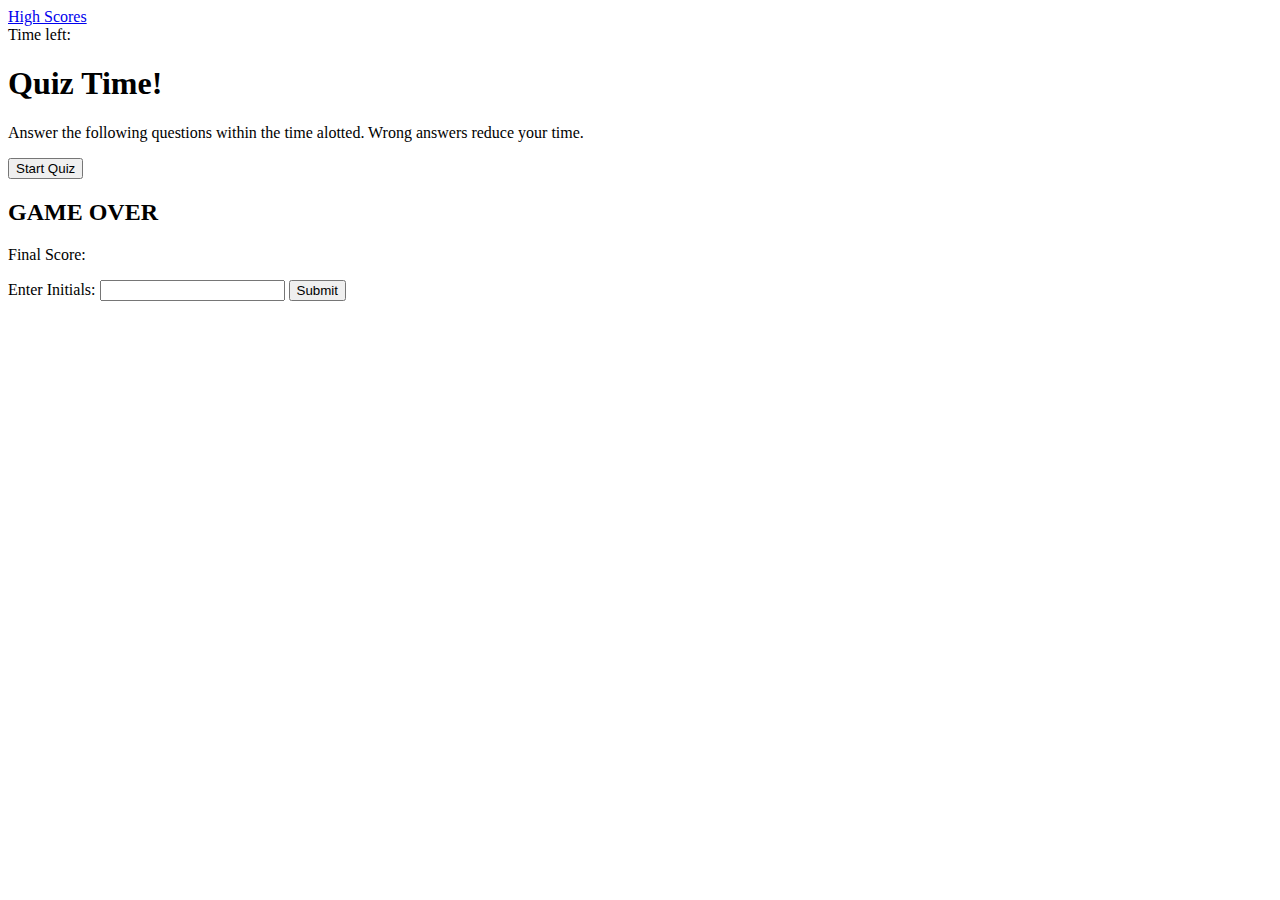
==== index.html @ f369481b "added sound and js files" ====
<!DOCTYPE html>
<html lang="en">
  <head>
    <meta charset="UTF-8" />
    <title>Coding Quiz</title>
    <link rel="stylesheet" href="styles.css"/>
  </head>
  
  <body>
    <div class="score"><a href="scoreboard.html">High Scores</a></div>
    <div class="timer">Time left: <span id="timeRemaining"></span></div>
    <div class="game" id="instructions">
      <h1>Quiz Time!</h1>
      <p>
        Answer the following questions within the time alotted. Wrong answers reduce your time.
      </p>
      <button id="startButton">Start Quiz</button>
    </div>
  
    <div id="questions" class="hidden">
      <h2 id="question"></h2>
      <div id="answers"></div>
    </div>

    <form id="result" class="hidden">
      <h2>GAME OVER</h2>
      <p>Final Score:<span id="score"></span></p>
      <p> Enter Initials: <input type="text" id="initials" max="3" />
        <button id="submit">Submit</button>
      </p>
    </form>

    <script src="script.js"></script>
  </body>
</html>
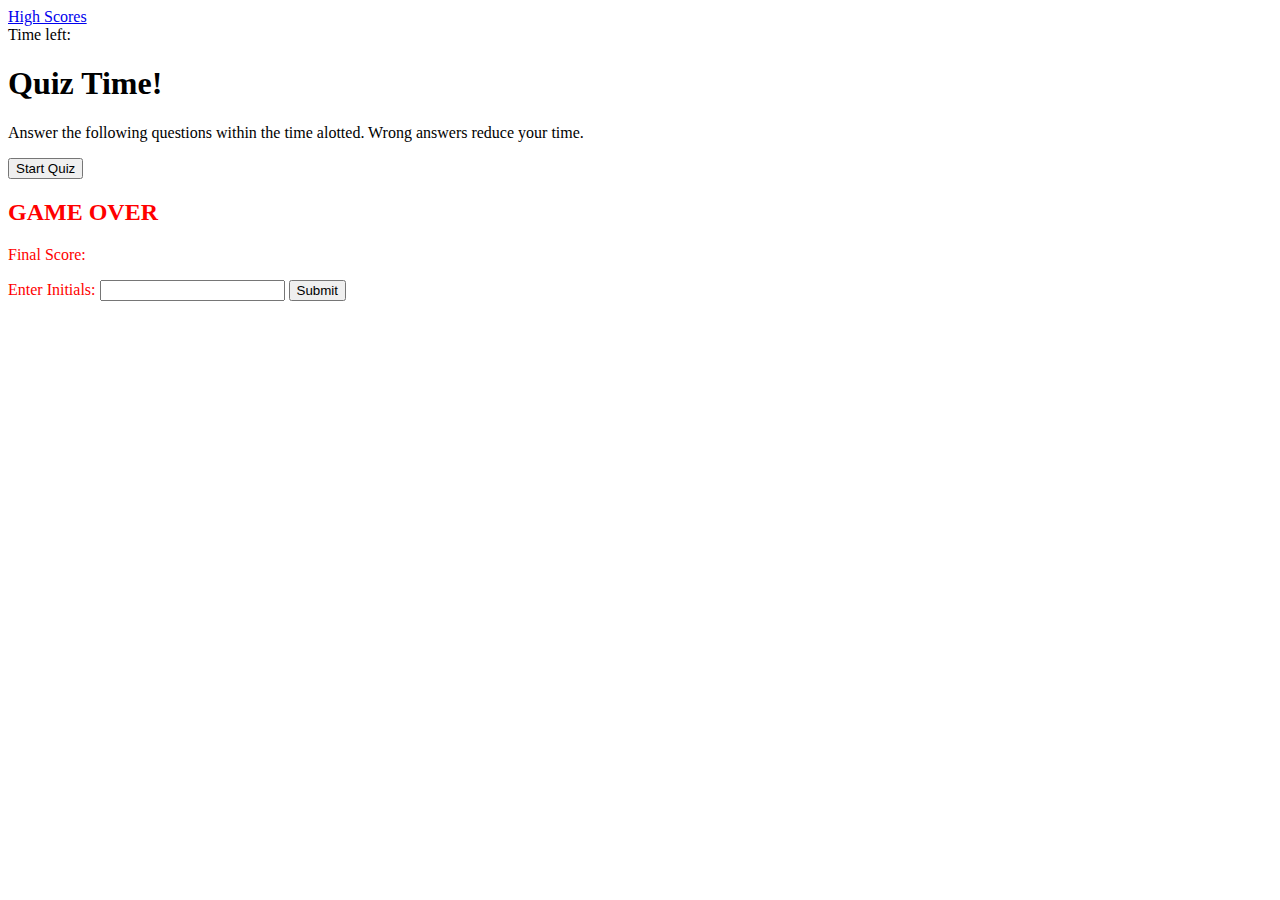
==== commit b02bb833: "shorter sounds with proper events" ====
--- a/index.html
+++ b/index.html
@@ -29,6 +29,7 @@
         <button id="submit">Submit</button>
       </p>
     </form>
+    <p id="currentScore"></p>
 
     <script src="script.js"></script>
   </body>
--- a/styles.css
+++ b/styles.css
@@ -0,0 +1,4 @@
+.hidden {
+	// display: none;
+	color: red;
+}
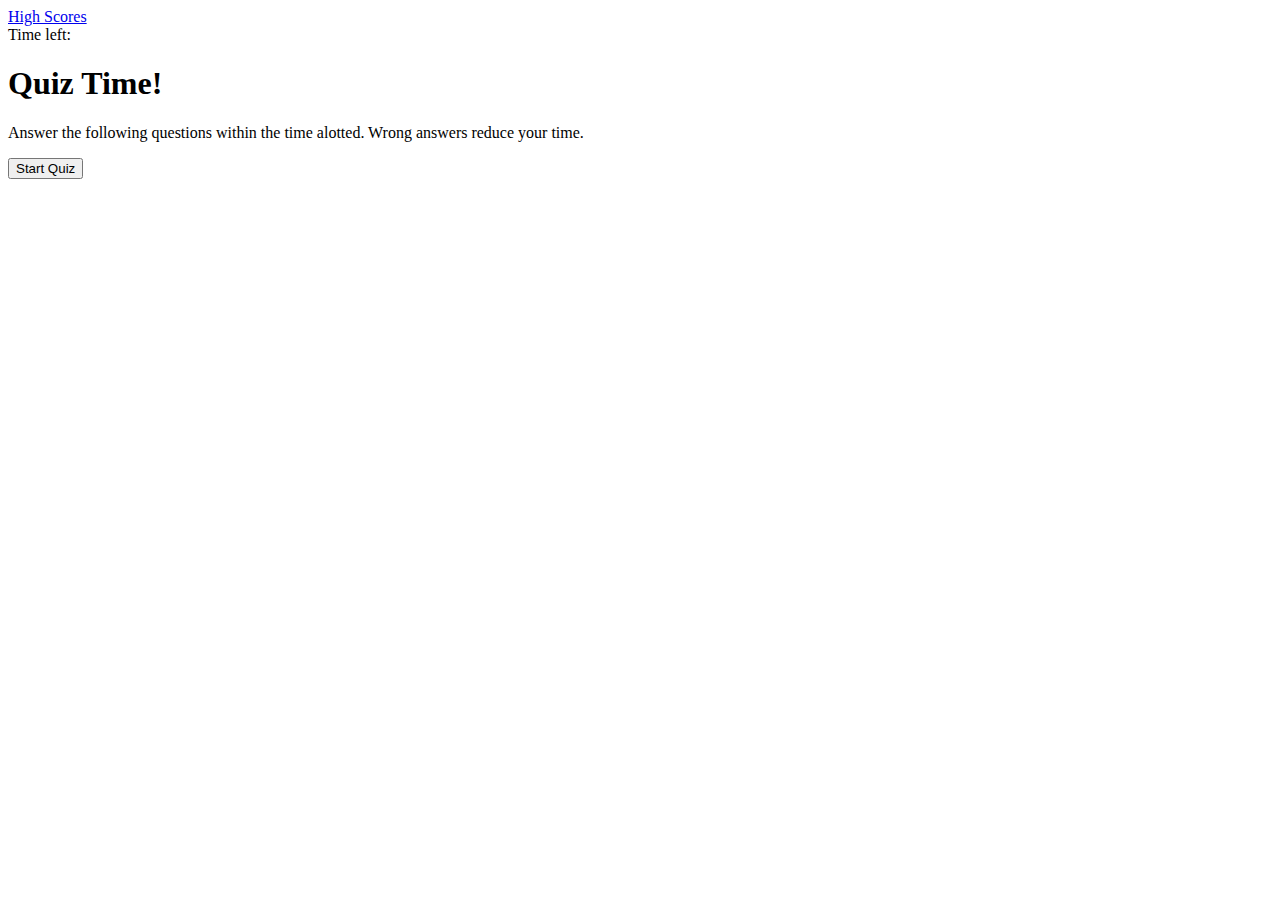
==== commit bb1be0ba: "replay and scores work, ready to spread" ====
--- a/index.html
+++ b/index.html
@@ -17,12 +17,12 @@
       <button id="startButton">Start Quiz</button>
     </div>
   
-    <div id="questions" class="hidden">
+    <div id="questions">
       <h2 id="question"></h2>
       <div id="answers"></div>
     </div>
 
-    <form id="result" class="hidden">
+    <form id="result" class="hidden" style="display: none">
       <h2>GAME OVER</h2>
       <p>Final Score:<span id="score"></span></p>
       <p> Enter Initials: <input type="text" id="initials" max="3" />
@@ -30,6 +30,7 @@
       </p>
     </form>
     <p id="currentScore"></p>
+    <button id="playAgain" style="display: none">Play Again</button>
 
     <script src="script.js"></script>
   </body>
--- a/styles.css
+++ b/styles.css
@@ -1,4 +1,4 @@
 .hidden {
 	// display: none;
-	color: red;
+	//color: red;
 }
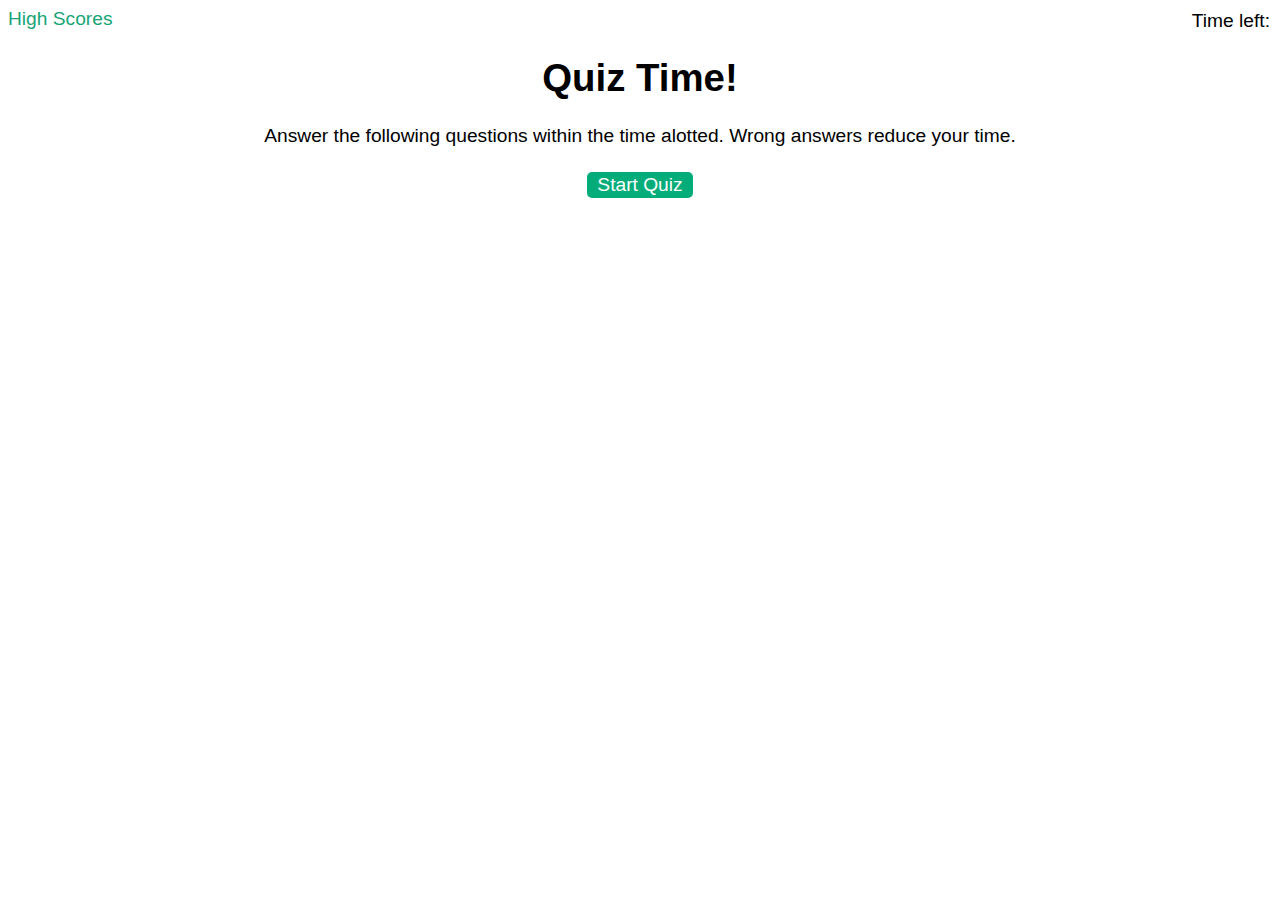
==== commit a748dce9: "adding styling" ====
--- a/index.html
+++ b/index.html
@@ -7,9 +7,9 @@
   </head>
   
   <body>
-    <div class="score"><a href="scoreboard.html">High Scores</a></div>
+    <div class="score"><a href="highscores.html">High Scores</a></div>
     <div class="timer">Time left: <span id="timeRemaining"></span></div>
-    <div class="game" id="instructions">
+    <div class="intro" id="instructions">
       <h1>Quiz Time!</h1>
       <p>
         Answer the following questions within the time alotted. Wrong answers reduce your time.
--- a/styles.css
+++ b/styles.css
@@ -1,4 +1,91 @@
-.hidden {
-	// display: none;
-	//color: red;
+body
+{
+	font-family: Arial;
+	font-size: 120%;
 }
+
+a
+{
+	color: #18a576;
+	text-decoration: none;
+	transition: color 0.1s;
+}
+
+a:hover
+{
+	color: #0cd8bd;
+}
+
+button {
+  display: inline-block;
+  margin: 5px;
+  cursor: pointer;
+  font-size: 100%;
+  background-color: #03ac79;
+  border-radius: 5px;
+  padding: 2px 10px;
+  color: white;
+  border: 0;
+  transition: background-color 0.1s;
+}
+
+button:hover {
+  background-color: #0d4235;
+}
+
+.choices button {
+  display: block;
+}
+
+input[type="text"] {
+  font-size: 100%;
+}
+
+ol {
+  padding-left: 0px;
+  max-height: 400px;
+  overflow: auto;
+}
+
+li {
+  padding: 5px;
+  list-style: decimal inside none;
+}
+
+li:nth-child(odd) {
+  background-color: #f3edfc;
+}
+
+.wrapper {
+  margin: 100px auto 0 auto;
+  max-width: 600px;
+}
+
+.hide {
+  display: none;
+}
+
+.intro {
+  text-align: center;
+}
+
+.scores {
+  position: absolute;
+  top: 10px;
+  left: 10px;
+}
+
+.feedback {
+  font-style: italic;
+  font-size: 120%;
+  margin-top: 20px;
+  padding-top: 10px;
+  color: gray;
+  border-top: 2px solid #ccc;
+}
+
+.timer {
+  position: absolute;
+  top: 10px;
+  right: 10px;
+}
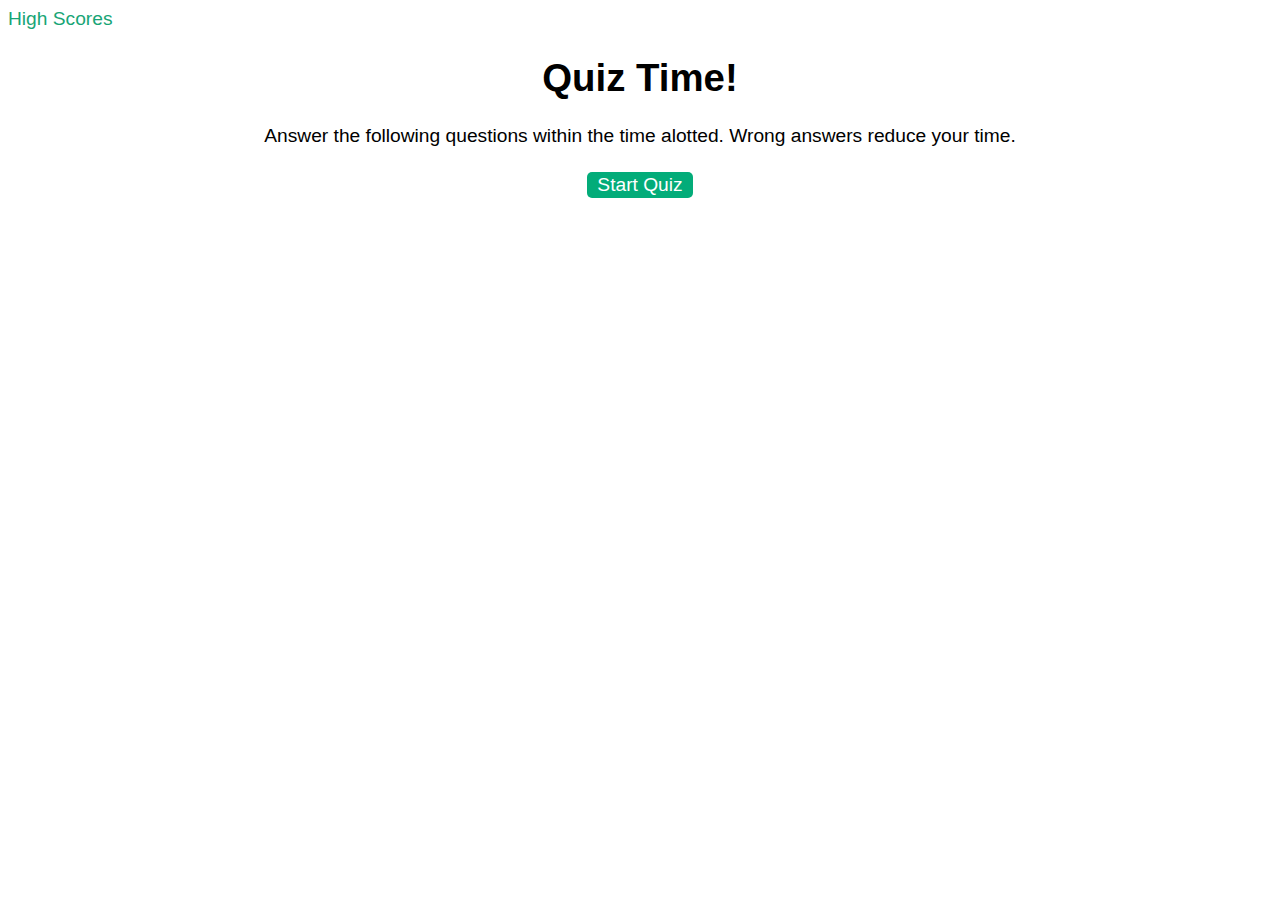
==== commit ec5f1c8e: "timer working" ====
--- a/index.html
+++ b/index.html
@@ -8,7 +8,7 @@
   
   <body>
     <div class="score"><a href="highscores.html">High Scores</a></div>
-    <div class="timer">Time left: <span id="timeRemaining"></span></div>
+    <div class="timer" id="timeRemaining" style="display: none;">Time left: <span id="time"></span></div>
     <div class="intro" id="instructions">
       <h1>Quiz Time!</h1>
       <p>
@@ -17,12 +17,10 @@
       <button id="startButton">Start Quiz</button>
     </div>
   
-    <div id="questions">
-      <h2 id="question"></h2>
-      <div id="answers"></div>
+    <div id="questions" class="game">
     </div>
 
-    <form id="result" class="hidden" style="display: none">
+    <form id="result" class="display" style="display: none;">
       <h2>GAME OVER</h2>
       <p>Final Score:<span id="score"></span></p>
       <p> Enter Initials: <input type="text" id="initials" max="3" />
@@ -30,7 +28,9 @@
       </p>
     </form>
     <p id="currentScore"></p>
-    <button id="playAgain" style="display: none">Play Again</button>
+    <div class="game">
+      <button id="playAgain" class="game" style="display: none">Play Again</button>
+    </div>
 
     <script src="script.js"></script>
   </body>
--- a/styles.css
+++ b/styles.css
@@ -29,12 +29,26 @@
   transition: background-color 0.1s;
 }
 
-button:hover {
+button:hover
+{
   background-color: #0d4235;
 }
 
-.choices button {
+.intro
+{
+  text-align: center;
+}
+
+.game
+{
+  margin-top: 60px;
+  text-align: center;
   display: block;
+}
+
+.display
+{
+  text-align: center;
 }
 
 input[type="text"] {
@@ -53,26 +67,16 @@
 }
 
 li:nth-child(odd) {
-  background-color: #f3edfc;
+  background-color: #dfdcdc;
+}
+
+li:nth-child(even) {
+  background-color: #dffae8;
 }
 
 .wrapper {
   margin: 100px auto 0 auto;
   max-width: 600px;
-}
-
-.hide {
-  display: none;
-}
-
-.intro {
-  text-align: center;
-}
-
-.scores {
-  position: absolute;
-  top: 10px;
-  left: 10px;
 }
 
 .feedback {
